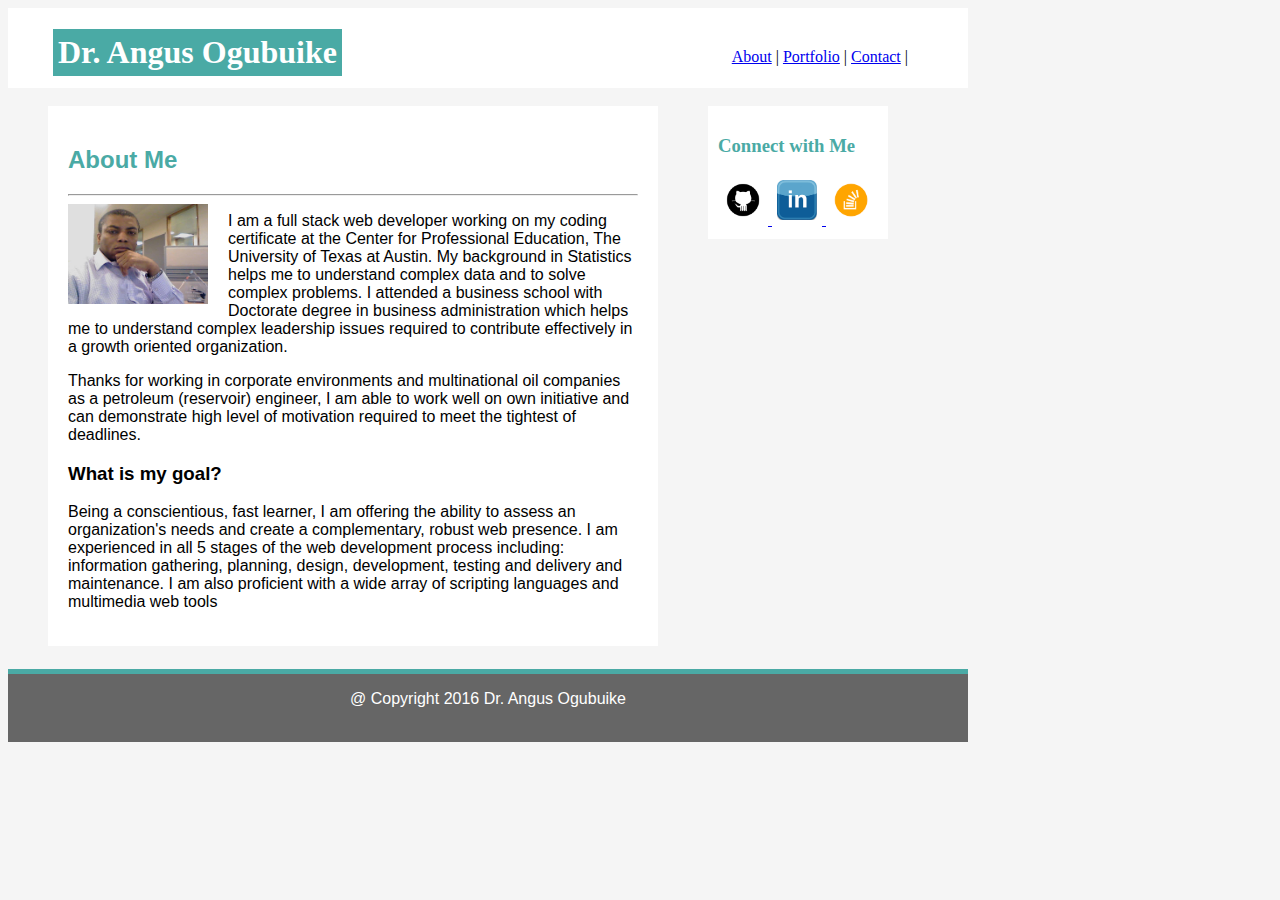
==== index.html @ 9a487570 "INITIALCOMMIT" ====
<!DOCTYPE html>
<html>
<head>
	<title>My Portfolio</title>
	<style type="text/css"></style>
	<link rel="stylesheet" type="text/css" href="assets\css\style.css">
	<link rel="stylesheet" type="text/css" href="reset.css">
</head>
<body>
	<header id="mainHeader">
	<h1 id="header">Dr. Angus Ogubuike</h1>
		<nav>
		<a href="index.html">About</a> |
		<a href="portfolio.html">Portfolio</a> |
		<a href="contact.html">Contact</a> |
	</nav>
	</header>
	<br>
	<section id="mainSection">
	<div id="subSection">
		<h2 id="BodyHeading">About Me</h2>
		<hr>
	
		<img id="privatePic" src="assets\images\Uche_Photo.jpeg" alt="My Photo">
	
		<p>I am a full stack web developer working on my coding certificate at the Center for Professional Education, The University of Texas at Austin. My background in Statistics helps me to understand complex data and to solve complex problems. I attended a business school with Doctorate degree in business administration which helps me to understand complex leadership issues required to contribute effectively in a growth oriented organization.</p> 
		<p>Thanks for working in corporate environments and multinational oil companies as a petroleum (reservoir) engineer, I am able to work well on own initiative and can demonstrate high level of motivation required to meet the tightest of deadlines.</p>
			
	<article>
		<header>
		<h3>What is my goal?</h3>
		</header>
		<p>Being a conscientious, fast learner, I am offering the ability to assess an organization's needs and create a complementary, robust web presence. I am experienced in all 5 stages of the web development process including: information gathering, planning, design, development, testing and delivery and maintenance. I am also proficient with a wide array of scripting languages and multimedia web tools</p>
	</article>
	</div>
		<aside>
		<h3 id="connect1">Connect with Me</h3>
		<a href="https://github.com/druchefavour">
		<img class="connect" src="assets\images\github.png" alt="github Page">
		</a>
		<a href="https://www.linkedin.com/in/angusdruche/">
		<img class="connect" src="assets\images\linked_in.png" alt="linkedIn Page">
		</a>
		<a href="http://stackoverflow.com/users/6937888/dr-angus-uche-ogubuike">
		<img class="connect" src="assets\images\stackoverflow.png" alt="stackoverflow Page">
		</a>
		</aside>
	</section>
		<footer>
		<p>@ Copyright 2016 Dr. Angus Ogubuike</p>
		<br>
		</footer>
</body>
</html>
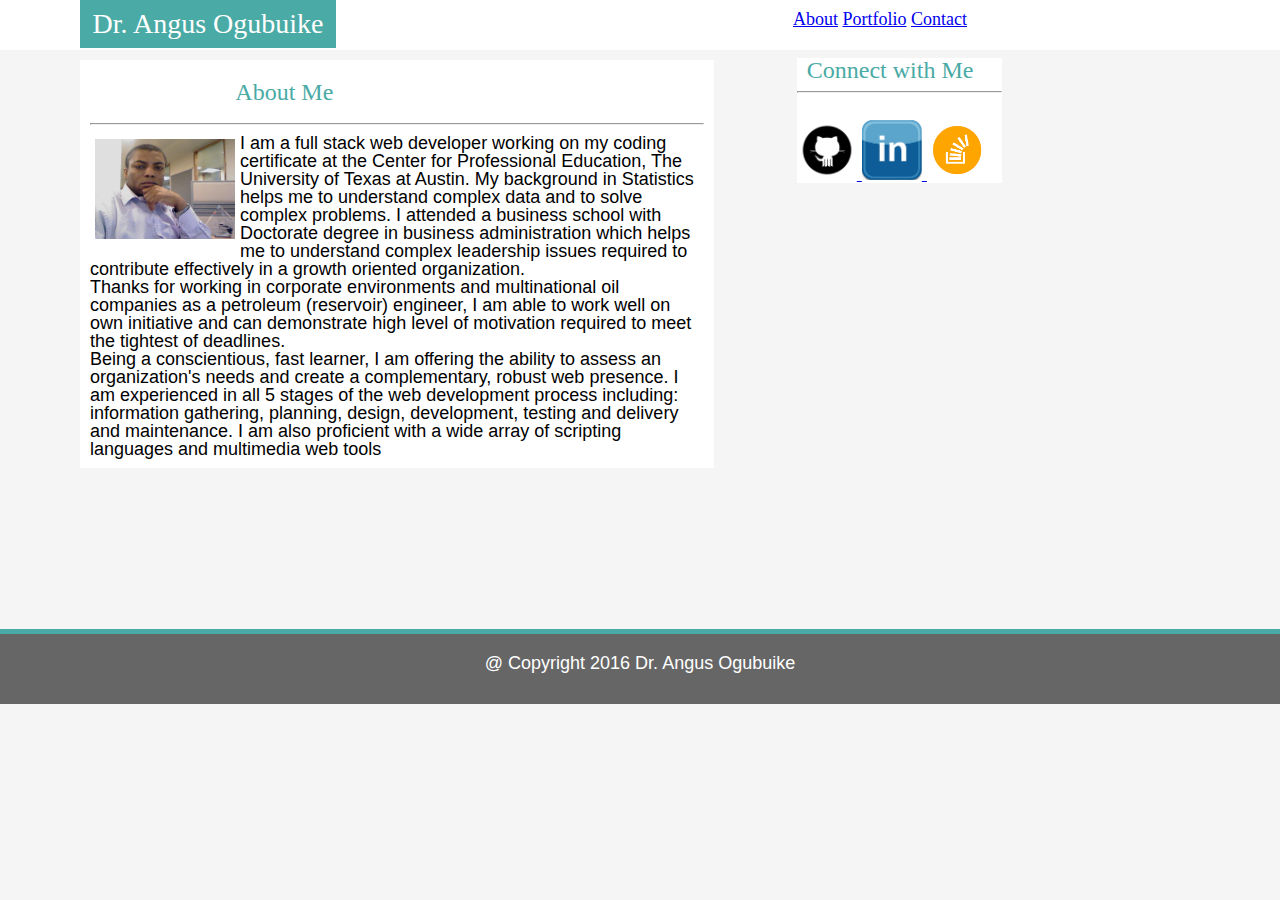
==== commit 0a9c6564: "COMMIT" ====
--- a/index.html
+++ b/index.html
@@ -1,54 +1,64 @@
-<!DOCTYPE html>
+<DOCTYPE html>
 <html>
-<head>
-	<title>My Portfolio</title>
-	<style type="text/css"></style>
-	<link rel="stylesheet" type="text/css" href="assets\css\style.css">
-	<link rel="stylesheet" type="text/css" href="reset.css">
-</head>
-<body>
-	<header id="mainHeader">
-	<h1 id="header">Dr. Angus Ogubuike</h1>
-		<nav>
-		<a href="index.html">About</a> |
-		<a href="portfolio.html">Portfolio</a> |
-		<a href="contact.html">Contact</a> |
-	</nav>
-	</header>
-	<br>
-	<section id="mainSection">
-	<div id="subSection">
-		<h2 id="BodyHeading">About Me</h2>
-		<hr>
-	
-		<img id="privatePic" src="assets\images\Uche_Photo.jpeg" alt="My Photo">
-	
-		<p>I am a full stack web developer working on my coding certificate at the Center for Professional Education, The University of Texas at Austin. My background in Statistics helps me to understand complex data and to solve complex problems. I attended a business school with Doctorate degree in business administration which helps me to understand complex leadership issues required to contribute effectively in a growth oriented organization.</p> 
-		<p>Thanks for working in corporate environments and multinational oil companies as a petroleum (reservoir) engineer, I am able to work well on own initiative and can demonstrate high level of motivation required to meet the tightest of deadlines.</p>
-			
-	<article>
-		<header>
-		<h3>What is my goal?</h3>
-		</header>
-		<p>Being a conscientious, fast learner, I am offering the ability to assess an organization's needs and create a complementary, robust web presence. I am experienced in all 5 stages of the web development process including: information gathering, planning, design, development, testing and delivery and maintenance. I am also proficient with a wide array of scripting languages and multimedia web tools</p>
-	</article>
-	</div>
-		<aside>
-		<h3 id="connect1">Connect with Me</h3>
-		<a href="https://github.com/druchefavour">
-		<img class="connect" src="assets\images\github.png" alt="github Page">
-		</a>
-		<a href="https://www.linkedin.com/in/angusdruche/">
-		<img class="connect" src="assets\images\linked_in.png" alt="linkedIn Page">
-		</a>
-		<a href="http://stackoverflow.com/users/6937888/dr-angus-uche-ogubuike">
-		<img class="connect" src="assets\images\stackoverflow.png" alt="stackoverflow Page">
-		</a>
-		</aside>
-	</section>
-		<footer>
+<!-- Write an html code for a simple website for a non-profit organisation (WCCRM). Submit as an easy homework for coding bootcamp - UT Austin -->
+     <head>
+	    <title>My Portfolio</title>
+        <meta name="viewport" content="width=device-width, initial-scale=1">
+        <style type="text/css"></style>
+        <link rel="stylesheet" type="text/css" href="assets/css/reset.css">
+        <link rel="stylesheet" type="text/css" href="assets/css/style.css">
+        
+        <header>
+        <div class="linkHeader">
+        <h1>Dr. Angus Ogubuike</h1>
+        </div>
+        <div class="linkHeader">
+        <h2>""</h2>
+        </div>    
+        <div class="linkHeader">    
+                <nav>
+                <a href="index.html">About</a> 
+				<a href="portfolio.html">Portfolio</a> 
+				<a href="contact.html">Contact</a> 
+				</nav>
+		</div>
+        </header>
+     </head>
+
+     	<body>  
+        <section>
+        	<div>
+            <article id="articledet">
+            <h3 id="intro">About Me</h3>
+            <hr>
+            <img class="privatePic" src="assets\images\Uche_Photo.jpeg" alt="My Photo">
+            <p>I am a full stack web developer working on my coding certificate at the Center for Professional Education, The University of Texas at Austin. My background in Statistics helps me to understand complex data and to solve complex problems. I attended a business school with Doctorate degree in business administration which helps me to understand complex leadership issues required to contribute effectively in a growth oriented organization.</p> 
+			<p>Thanks for working in corporate environments and multinational oil companies as a petroleum (reservoir) engineer, I am able to work well on own initiative and can demonstrate high level of motivation required to meet the tightest of deadlines.</p>
+		  
+			<p>Being a conscientious, fast learner, I am offering the ability to assess an organization's needs and create a complementary, robust web presence. I am experienced in all 5 stages of the web development process including: information gathering, planning, design, development, testing and delivery and maintenance. I am also proficient with a wide array of scripting languages and multimedia web tools</p> 
+            </div>  
+      </article>
+       <aside class="aside1">
+                <div class="link">
+                <h3>Connect with Me</h3>
+                <hr><br>
+                <a href="https://github.com/druchefavour">
+				<img class="connect1" src="assets\images\github.png" alt="github Page">
+				</a>
+				<a href="https://www.linkedin.com/in/angusdruche/">
+				<img class="connect1" src="assets\images\linked_in.png" alt="linkedIn Page">
+				</a>
+				<a href="http://stackoverflow.com/users/6937888/dr-angus-uche-ogubuike">
+				<img class="connect1" src="assets\images\stackoverflow.png" alt="stackoverflow Page">
+				</a>
+                </div>
+          </aside>
+      </section>
+        <br><br><br>
+	<footer>
 		<p>@ Copyright 2016 Dr. Angus Ogubuike</p>
 		<br>
-		</footer>
+	</footer>
 </body>
+         
 </html>--- a/assets/css/style.css
+++ b/assets/css/style.css
@@ -0,0 +1,182 @@
+body 
+	{
+    background-color: #f5f5f5;
+    font-family: sans-serif;
+    font-size: 18px;
+    width : 100%;
+     }
+
+header
+    {
+    background: #ffffff;
+    width:100%;
+    height: 50px;
+    position: static;
+    }
+.linkHeader
+   	{
+	display: inline-block;
+	width:20%;	
+	float: left; 
+	margin-left: 80px;	
+  	}
+h1
+	{
+	background-color:#4aaaa5;
+	color:#ffffff;
+	text-align: center;
+	font-family: Georgia;
+	font-size: 28px;
+	padding-top: 10px;
+	padding-bottom: 10px;	
+	}
+
+h2
+	{
+	background-color:#ffffff;
+	color:#ffffff;
+	text-align: center;
+	font-family: Georgia;
+	font-size: 28px;
+	padding-top: 10px;	
+	}
+
+h3
+	{
+	font-size: 24px; 
+	font-family: Georgia;
+	color:#4aaaa5;
+	padding-left: 10px
+	}
+	
+nav
+    {
+  background: #ffffff;
+  text-align: center;
+	font-family: Georgia;
+	font-size: 18px;
+	padding-top: 10px;
+	padding-bottom: 10px;	
+     }
+
+section
+    {
+      /*width: 960px;*/
+      display: inline-block;
+      width:80%;
+      background-color: #f5f5f5;
+      margin-left: 80px;
+
+    }
+
+#articledet
+  {
+    background: #ffffff;
+    margin-top: 10px;
+    display: inline-block;
+    width: 60%;*/
+    font-size: 18px;
+    padding: 10px;
+    overflow: auto; 
+   } 
+
+#intro
+    {
+      padding-bottom: 10px;
+      padding-top: 10px;
+      background:#ffffff;
+      width:60%;
+      color: #4aaaa5; 
+      text-align: center;
+    }
+
+  #artbody
+    {
+     background:#ffffff;
+     float: left; 
+     /*width:610px;*/
+    }
+
+  .privatePic
+    {
+      float: left;
+      width: 140px;
+      height: 100px;
+      margin:5px;
+    }
+ .portfolioPic
+	{
+	float: left;
+	width: 160px;
+	height:120px;
+	margin-right: 10px;
+	margin-top: 20px;
+	padding-left: 10px		
+	}
+
+ .aside1
+  {
+  width:20%;
+  float:left;
+  position: relative;
+  top:-410px;
+  background-color: #ffffff; 
+  left: 70%;
+  }
+
+  .aside2
+  {
+  width:20%;
+  float:left;
+  position: relative;
+  top:-365px;
+  background-color: #ffffff; 
+  left: 70%;
+  }
+
+  .aside3
+  {
+  width:20%;
+  float:left;
+  position: relative;
+  top:-410px;
+  background-color: #ffffff; 
+  left: 70%;
+  }
+.connect1
+	{
+	width : 60px;
+	height: 60px;
+	}
+
+input[type=submit] 
+{
+    background-color:#4aaaa5;
+    color: white; 
+}
+
+footer
+    {
+      width: 100%;
+      margin: 0 auto;
+      font-family: sans-serif;
+      clear: both;
+      background:  #666666;
+      color: #ffffff;
+      border-top: solid 5px #4aaaa5;
+      height: 50px;
+      position: static;
+      text-align: center;
+      padding-top: 20px;
+    }
+
+@media screen and (max-width: 980px) {
+    }
+
+
+@media screen and (max-width: 768px) {
+    }
+
+@media screen and (max-width: 640px) {
+    }
+
